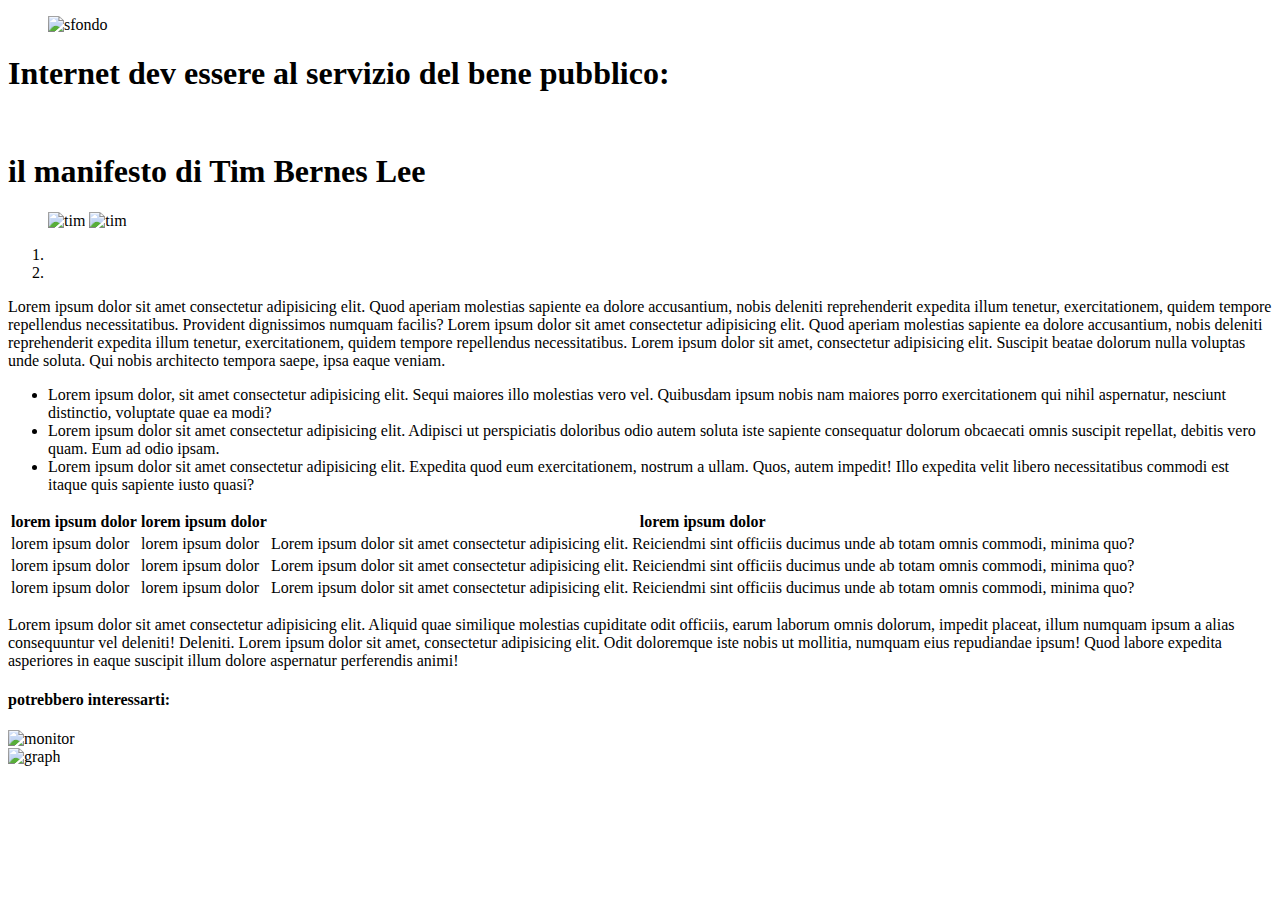
==== index.html @ a1b5febf "struttura base inizio articolo + link css" ====
<!DOCTYPE html>
<html lang="en">
<head>
    <meta charset="UTF-8">
    <meta http-equiv="X-UA-Compatible" content="IE=edge">
    <meta name="viewport" content="width=device-width, initial-scale=1.0">
    <meta name="description" content="HTML history">
    <meta name="author" content="SimoneDiPrima">
    <link rel="stylesheet" href="css/style.css">
    <title>HTML'S HISTORY</title>
</head>
<body>
    <header>
           <figure>
               <img src="img/pattern.png" alt="sfondo">
            </figure>
                <h1>Internet dev essere al servizio del bene pubblico:</h1><br>
                <h1>il manifesto di Tim Bernes Lee</h1>
                <figure>
                    <img src="img/tim-1.jpg" alt="tim">
                    <img src="img/tim-2.jpg" alt="tim">
                </figure>
                <ol>
                    <li></li>
                    <li></li>
                </ol>
    </header>
    <main>
        <section>
            <p> Lorem ipsum dolor sit amet consectetur adipisicing elit. Quod aperiam molestias sapiente ea dolore accusantium, nobis deleniti reprehenderit expedita illum tenetur, exercitationem, quidem tempore repellendus necessitatibus. 
                Provident dignissimos numquam facilis?
                Lorem ipsum dolor sit amet consectetur adipisicing elit. Quod aperiam molestias sapiente ea dolore accusantium, nobis deleniti reprehenderit expedita illum tenetur, exercitationem,
                quidem tempore repellendus necessitatibus. Lorem ipsum dolor sit amet, consectetur adipisicing elit. Suscipit beatae dolorum nulla voluptas unde soluta. Qui nobis architecto tempora saepe, ipsa eaque veniam.
                </p>
    
        </section>
        <section>
        <ul>
            <li>Lorem ipsum dolor, sit amet consectetur adipisicing elit. Sequi maiores illo molestias vero vel. Quibusdam ipsum nobis nam maiores porro exercitationem qui nihil aspernatur, nesciunt distinctio, voluptate quae ea modi?</li>
            <li>Lorem ipsum dolor sit amet consectetur adipisicing elit. Adipisci ut perspiciatis doloribus odio autem soluta iste sapiente consequatur dolorum obcaecati omnis suscipit repellat, debitis vero quam. Eum ad odio ipsam.</li>
            <li>Lorem ipsum dolor sit amet consectetur adipisicing elit. Expedita quod eum exercitationem, nostrum a ullam. Quos, autem impedit! Illo expedita velit libero necessitatibus commodi est itaque quis sapiente iusto quasi?</li>
        </ul>
        </section>
        <section>
            <table>
                <thead>
                    <tr>
                        <th>lorem ipsum dolor</th>
                        <th colspan="1">lorem ipsum dolor</th>
                        <th colspan="1">lorem ipsum dolor</th>
                    </tr>
                </thead>
                <tbody>
                    <tr>
                        <td>lorem ipsum dolor</td>
                        <td>lorem ipsum dolor</td>
                        <td>Lorem ipsum dolor sit amet consectetur adipisicing elit. Reiciendmi sint officiis ducimus unde ab totam omnis commodi, minima quo? </td>
                    </tr>
                    <tr>
                        <td>lorem ipsum dolor</td>
                        <td>lorem ipsum dolor</td>
                        <td>Lorem ipsum dolor sit amet consectetur adipisicing elit. Reiciendmi sint officiis ducimus unde ab totam omnis commodi, minima quo? </td>
                    </tr>
                    <tr>
                        <td>lorem ipsum dolor</td>
                        <td>lorem ipsum dolor</td>
                        <td>Lorem ipsum dolor sit amet consectetur adipisicing elit. Reiciendmi sint officiis ducimus unde ab totam omnis commodi, minima quo? </td>
                    </tr>
                </tbody> 
            </table>
        </section>
        <p>Lorem ipsum dolor sit amet consectetur adipisicing elit. Aliquid quae similique molestias cupiditate odit officiis, earum laborum omnis dolorum, impedit placeat, illum numquam ipsum
            a alias consequuntur vel deleniti! Deleniti.
        Lorem ipsum dolor sit amet, consectetur adipisicing elit. Odit doloremque iste nobis ut mollitia, numquam eius repudiandae ipsum! Quod labore expedita asperiores in eaque suscipit illum dolore aspernatur perferendis animi!</p>
    </main>
    <footer>
        <h4>potrebbero interessarti:</h4>
        <div>
            <img src="img/monitor.jpg" alt="monitor">
        </div>
             <img src="img/graph.jpg" alt="graph">
        </figure>
    </footer>
    
</body>
</html>
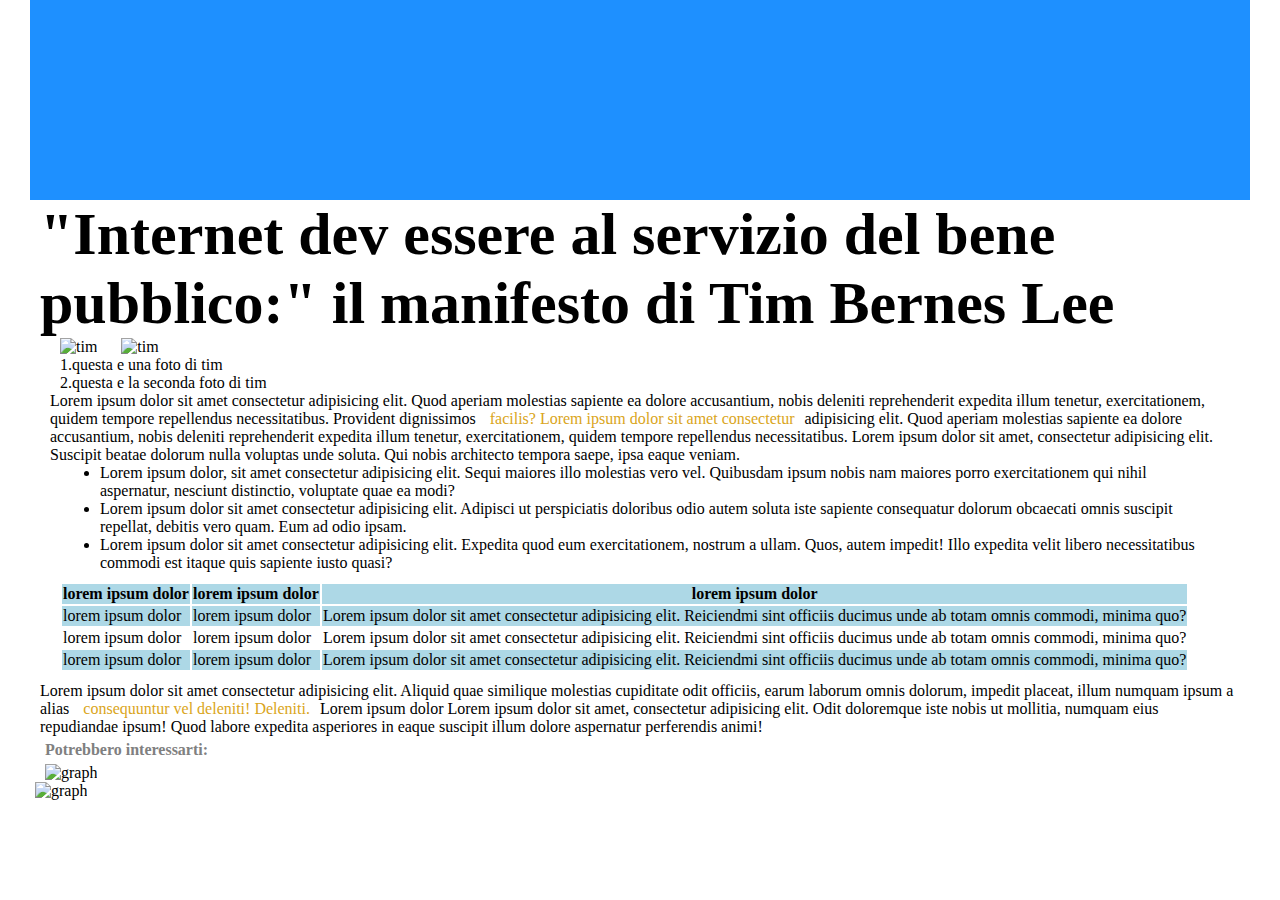
==== commit 6fb84518: "esercizio completo tranne scritte su immagini" ====
--- a/index.html
+++ b/index.html
@@ -10,26 +10,24 @@
     <title>HTML'S HISTORY</title>
 </head>
 <body>
+    <div id="immagine-i"><img id="logo" src="img/logo.svg" alt=""></div>
     <header>
-           <figure>
-               <img src="img/pattern.png" alt="sfondo">
-            </figure>
-                <h1>Internet dev essere al servizio del bene pubblico:</h1><br>
-                <h1>il manifesto di Tim Bernes Lee</h1>
-                <figure>
-                    <img src="img/tim-1.jpg" alt="tim">
-                    <img src="img/tim-2.jpg" alt="tim">
-                </figure>
-                <ol>
-                    <li></li>
-                    <li></li>
-                </ol>
+        <h1>"Internet dev essere al servizio del bene pubblico:"
+        il manifesto di Tim Bernes Lee</h1>
+        <figure>
+            <figcaption>
+                <img src="img/tim-1.jpg" alt="tim">  
+                <img src="img/tim-2.jpg" alt="tim">
+                <p>1.questa e una foto di tim</p>
+                <p>2.questa e la seconda foto di tim</p>
+            </figcaption>
+        </figure>
     </header>
     <main>
         <section>
             <p> Lorem ipsum dolor sit amet consectetur adipisicing elit. Quod aperiam molestias sapiente ea dolore accusantium, nobis deleniti reprehenderit expedita illum tenetur, exercitationem, quidem tempore repellendus necessitatibus. 
-                Provident dignissimos numquam facilis?
-                Lorem ipsum dolor sit amet consectetur adipisicing elit. Quod aperiam molestias sapiente ea dolore accusantium, nobis deleniti reprehenderit expedita illum tenetur, exercitationem,
+                Provident dignissimos <span class="golden-decoration"> facilis?
+                Lorem ipsum dolor sit amet consectetur</span>adipisicing elit. Quod aperiam molestias sapiente ea dolore accusantium, nobis deleniti reprehenderit expedita illum tenetur, exercitationem,
                 quidem tempore repellendus necessitatibus. Lorem ipsum dolor sit amet, consectetur adipisicing elit. Suscipit beatae dolorum nulla voluptas unde soluta. Qui nobis architecto tempora saepe, ipsa eaque veniam.
                 </p>
     
@@ -42,6 +40,7 @@
         </ul>
         </section>
         <section>
+            <div id="table">
             <table>
                 <thead>
                     <tr>
@@ -56,7 +55,7 @@
                         <td>lorem ipsum dolor</td>
                         <td>Lorem ipsum dolor sit amet consectetur adipisicing elit. Reiciendmi sint officiis ducimus unde ab totam omnis commodi, minima quo? </td>
                     </tr>
-                    <tr>
+                    <tr id="white-row">
                         <td>lorem ipsum dolor</td>
                         <td>lorem ipsum dolor</td>
                         <td>Lorem ipsum dolor sit amet consectetur adipisicing elit. Reiciendmi sint officiis ducimus unde ab totam omnis commodi, minima quo? </td>
@@ -68,19 +67,18 @@
                     </tr>
                 </tbody> 
             </table>
+        </div>
         </section>
         <p>Lorem ipsum dolor sit amet consectetur adipisicing elit. Aliquid quae similique molestias cupiditate odit officiis, earum laborum omnis dolorum, impedit placeat, illum numquam ipsum
-            a alias consequuntur vel deleniti! Deleniti.
+        a alias <span class="golden-decoration">consequuntur vel deleniti! Deleniti.</span>Lorem ipsum dolor
         Lorem ipsum dolor sit amet, consectetur adipisicing elit. Odit doloremque iste nobis ut mollitia, numquam eius repudiandae ipsum! Quod labore expedita asperiores in eaque suscipit illum dolore aspernatur perferendis animi!</p>
     </main>
     <footer>
-        <h4>potrebbero interessarti:</h4>
+        <h4>Potrebbero interessarti:</h4>
         <div>
-            <img src="img/monitor.jpg" alt="monitor">
+        <img class="footpaper" src="img/monitor.jpg" alt="graph">
         </div>
-             <img src="img/graph.jpg" alt="graph">
-        </figure>
+        <img class="footpaper" src="img/graph.jpg" alt="graph">
     </footer>
-    
 </body>
 </html>--- a/css/style.css
+++ b/css/style.css
@@ -0,0 +1,47 @@
+*{
+    margin:auto 10px;
+}
+
+
+
+#immagine-i{
+    width:auto;
+    height:200px;
+    background-color: dodgerblue;
+    background-image:url(../img/pattern.png);
+    background-size:contain;
+}
+#logo{
+   width:auto;
+   height: 60px;
+   margin-top: 100px;
+}
+#table{
+    padding-top:10px;
+    padding-bottom:10px;
+}
+thead{
+    background-color: blue;
+}
+tr{
+ background-color: lightblue;
+}
+#white-row{
+    background-color: white;
+}
+
+h1{
+    font-size:60px;
+}
+.golden-decoration{
+    color:goldenrod;
+}
+.footpaper{
+    margin-left:5px;
+
+}
+h4{
+    color: gray;
+    padding:5px;
+}
+
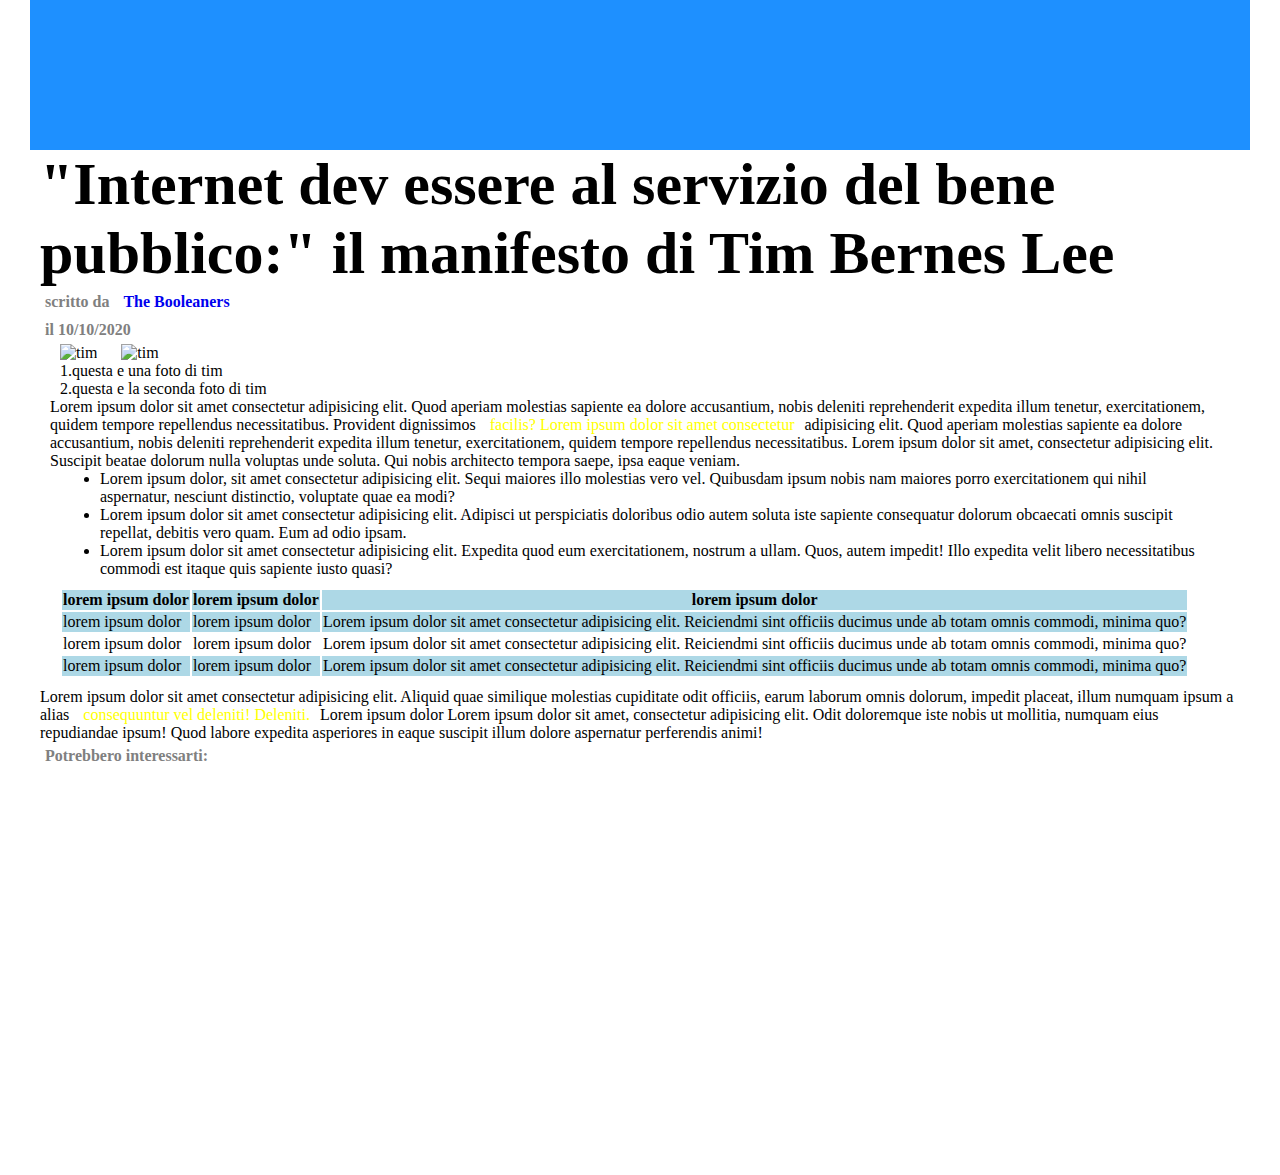
==== commit bedd4093: "esercizio completo senza bonus" ====
--- a/index.html
+++ b/index.html
@@ -14,6 +14,8 @@
     <header>
         <h1>"Internet dev essere al servizio del bene pubblico:"
         il manifesto di Tim Bernes Lee</h1>
+        <h4>scritto da <a href="https://boolean.careers/?utm_source=google&utm_campaign=it_search_brand&utm_medium=cpc&utm_content=boolean&utm_term=boolean&gclid=CjwKCAjw9-KTBhBcEiwAr19ig8TWy16OjG5hEOjaHBF-xBJtL7oyRKJI8C0IFPxAVyBAGulyBgvR_BoCgcUQAvD_BwE" target="_blank">The Booleaners</a></h4>
+        <h4>il 10/10/2020</h4>
         <figure>
             <figcaption>
                 <img src="img/tim-1.jpg" alt="tim">  
@@ -41,33 +43,33 @@
         </section>
         <section>
             <div id="table">
-            <table>
-                <thead>
-                    <tr>
-                        <th>lorem ipsum dolor</th>
-                        <th colspan="1">lorem ipsum dolor</th>
-                        <th colspan="1">lorem ipsum dolor</th>
-                    </tr>
-                </thead>
-                <tbody>
-                    <tr>
-                        <td>lorem ipsum dolor</td>
-                        <td>lorem ipsum dolor</td>
-                        <td>Lorem ipsum dolor sit amet consectetur adipisicing elit. Reiciendmi sint officiis ducimus unde ab totam omnis commodi, minima quo? </td>
-                    </tr>
-                    <tr id="white-row">
-                        <td>lorem ipsum dolor</td>
-                        <td>lorem ipsum dolor</td>
-                        <td>Lorem ipsum dolor sit amet consectetur adipisicing elit. Reiciendmi sint officiis ducimus unde ab totam omnis commodi, minima quo? </td>
-                    </tr>
-                    <tr>
-                        <td>lorem ipsum dolor</td>
-                        <td>lorem ipsum dolor</td>
-                        <td>Lorem ipsum dolor sit amet consectetur adipisicing elit. Reiciendmi sint officiis ducimus unde ab totam omnis commodi, minima quo? </td>
-                    </tr>
-                </tbody> 
-            </table>
-        </div>
+                <table>
+                    <thead>
+                        <tr>
+                            <th>lorem ipsum dolor</th>
+                            <th colspan="1">lorem ipsum dolor</th>
+                            <th colspan="1">lorem ipsum dolor</th>
+                        </tr>
+                    </thead>
+                    <tbody>
+                        <tr>
+                            <td>lorem ipsum dolor</td>
+                            <td>lorem ipsum dolor</td>
+                            <td>Lorem ipsum dolor sit amet consectetur adipisicing elit. Reiciendmi sint officiis ducimus unde ab totam omnis commodi, minima quo? </td>
+                        </tr>
+                        <tr id="white-row">
+                            <td>lorem ipsum dolor</td>
+                            <td>lorem ipsum dolor</td>
+                            <td>Lorem ipsum dolor sit amet consectetur adipisicing elit. Reiciendmi sint officiis ducimus unde ab totam omnis commodi, minima quo? </td>
+                        </tr>
+                        <tr>
+                            <td>lorem ipsum dolor</td>
+                            <td>lorem ipsum dolor</td>
+                            <td>Lorem ipsum dolor sit amet consectetur adipisicing elit. Reiciendmi sint officiis ducimus unde ab totam omnis commodi, minima quo? </td>
+                        </tr>
+                    </tbody> 
+                </table>
+            </div>
         </section>
         <p>Lorem ipsum dolor sit amet consectetur adipisicing elit. Aliquid quae similique molestias cupiditate odit officiis, earum laborum omnis dolorum, impedit placeat, illum numquam ipsum
         a alias <span class="golden-decoration">consequuntur vel deleniti! Deleniti.</span>Lorem ipsum dolor
@@ -75,10 +77,8 @@
     </main>
     <footer>
         <h4>Potrebbero interessarti:</h4>
-        <div>
-        <img class="footpaper" src="img/monitor.jpg" alt="graph">
-        </div>
-        <img class="footpaper" src="img/graph.jpg" alt="graph">
+        <div class="footpaper-1"><h3>Lorem ipsum dolor</h3></div>
+        <div class="footpaper-2"><h3>Lorem ipsum dolor</h3></div>
     </footer>
 </body>
 </html>--- a/css/style.css
+++ b/css/style.css
@@ -6,7 +6,7 @@
 
 #immagine-i{
     width:auto;
-    height:200px;
+    height:150px;
     background-color: dodgerblue;
     background-image:url(../img/pattern.png);
     background-size:contain;
@@ -14,7 +14,7 @@
 #logo{
    width:auto;
    height: 60px;
-   margin-top: 100px;
+   margin-top:75px;
 }
 #table{
     padding-top:10px;
@@ -34,10 +34,25 @@
     font-size:60px;
 }
 .golden-decoration{
-    color:goldenrod;
+   text-decoration:dotted;
+   color: yellow;
 }
-.footpaper{
-    margin-left:5px;
+.footpaper-1{
+    background-image:url(../img/monitor.jpg);
+    color:white;
+    background-size:contain;
+    height:200px;
+    width:200px;
+    margin-bottom:5px;
+
+}
+.footpaper-2{
+    background-image:url(../img/graph.jpg);
+    color:white;
+    background-size:contain;
+    height:200px;
+    width:200px;
+    
 
 }
 h4{
@@ -45,3 +60,6 @@
     padding:5px;
 }
 
+a{
+    text-decoration:none;
+}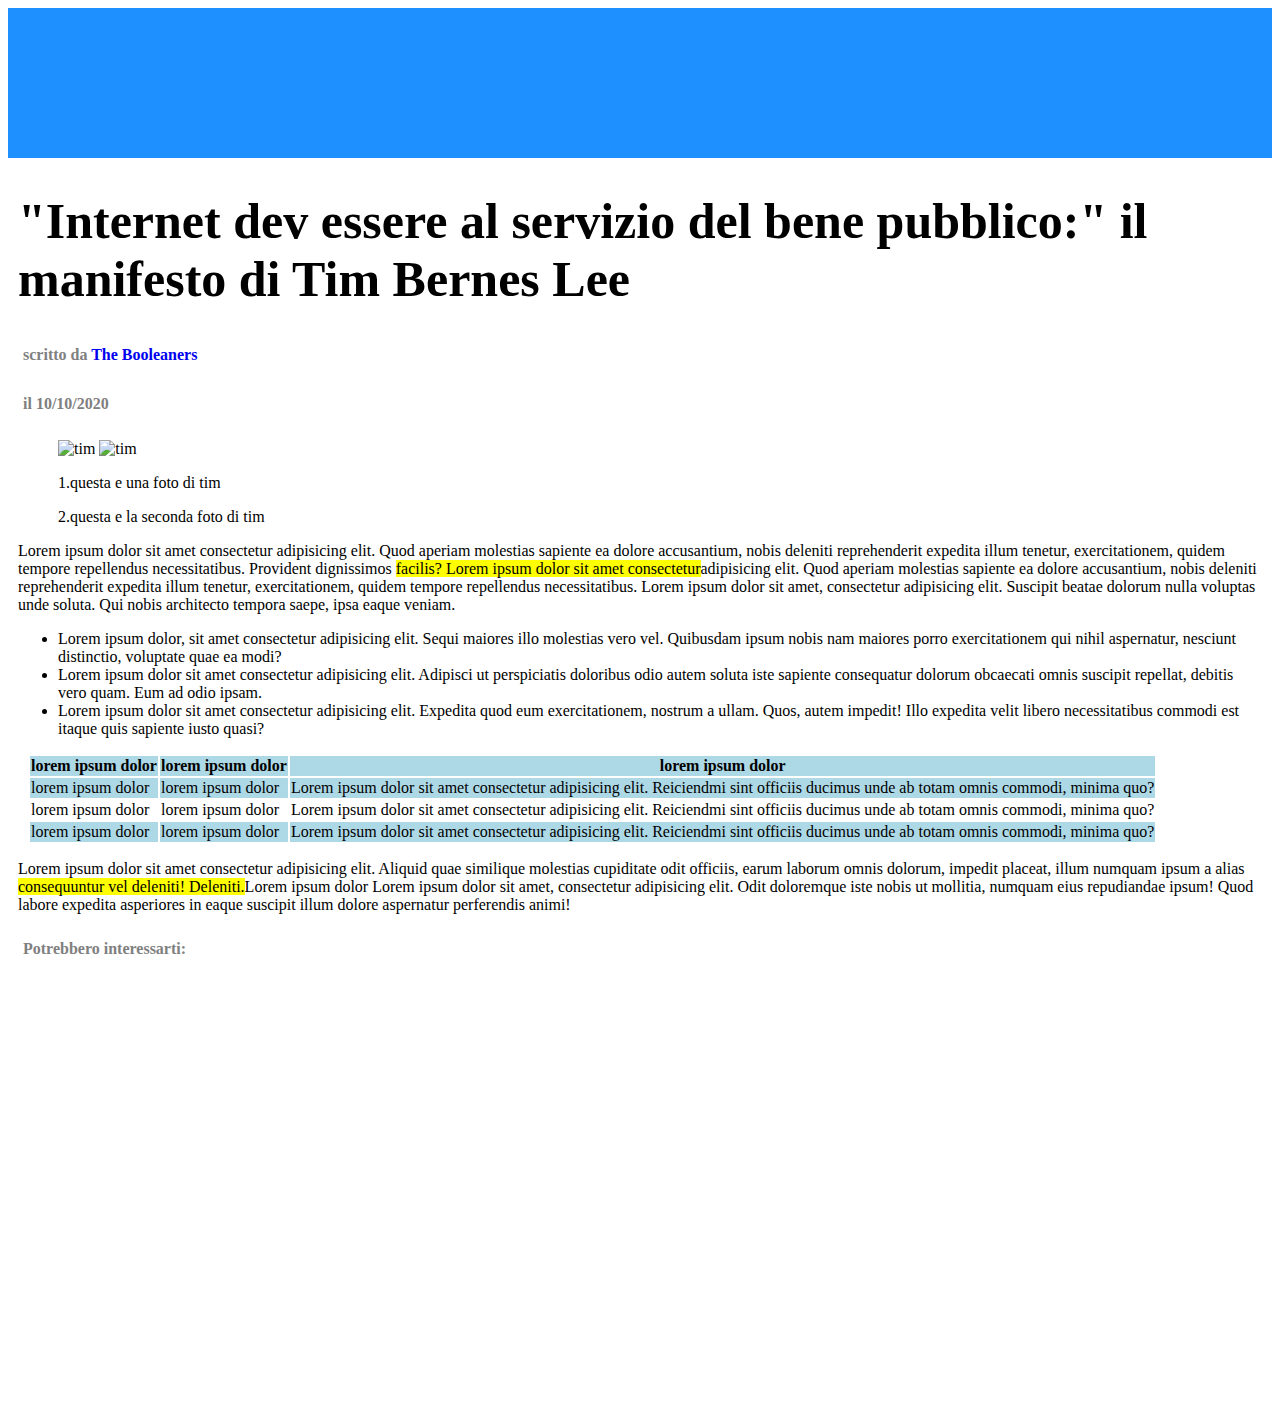
==== commit fe3ddc19: "esercizio completo con modifiche margini" ====
--- a/index.html
+++ b/index.html
@@ -11,6 +11,7 @@
 </head>
 <body>
     <div id="immagine-i"><img id="logo" src="img/logo.svg" alt=""></div>
+    <div class="container">
     <header>
         <h1>"Internet dev essere al servizio del bene pubblico:"
         il manifesto di Tim Bernes Lee</h1>
@@ -80,5 +81,6 @@
         <div class="footpaper-1"><h3>Lorem ipsum dolor</h3></div>
         <div class="footpaper-2"><h3>Lorem ipsum dolor</h3></div>
     </footer>
+</div>
 </body>
 </html>--- a/css/style.css
+++ b/css/style.css
@@ -1,8 +1,6 @@
-*{
+.container{
     margin:auto 10px;
 }
-
-
 
 #immagine-i{
     width:auto;
@@ -17,8 +15,7 @@
    margin-top:75px;
 }
 #table{
-    padding-top:10px;
-    padding-bottom:10px;
+    margin:10px;
 }
 thead{
     background-color: blue;
@@ -31,11 +28,10 @@
 }
 
 h1{
-    font-size:60px;
+    font-size:50px;
 }
 .golden-decoration{
-   text-decoration:dotted;
-   color: yellow;
+  background-color: yellow;
 }
 .footpaper-1{
     background-image:url(../img/monitor.jpg);
